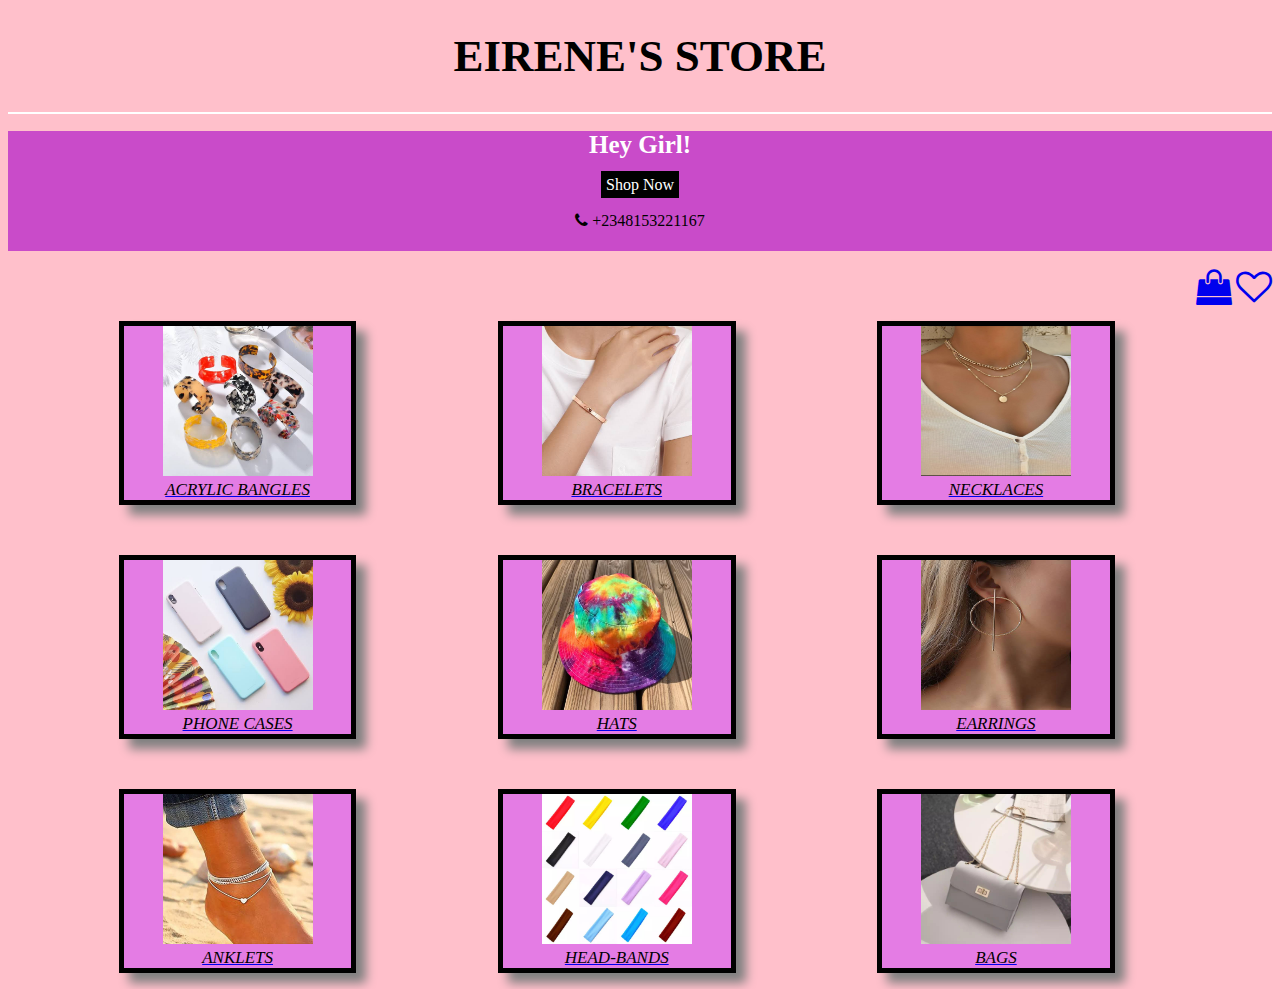
==== index.html @ d0d21d88 "Add files via upload" ====
<!DOCTYPE html>
<html lang="en">
<head>
    <link rel="stylesheet" href="index.css">
    <meta charset="UTF-8">
    <meta http-equiv="X-UA-Compatible" content="IE=edge">
    <meta name="viewport" content="width=device-width, initial-scale=1.0">
    <link rel="stylesheet" href="https://cdnjs.cloudflare.com/ajax/libs/font-awesome/4.7.0/css/font-awesome.min.css">
    <link rel="stylesheet" href="https://cdnjs.cloudflare.com/ajax/libs/font-awesome/4.7.0/css/font-awesome.min.css">
    <link rel="stylesheet" href="https://cdnjs.cloudflare.com/ajax/libs/font-awesome/4.7.0/css/font-awesome.min.css">
    <link href="https://fonts.googleapis.com/css2?family=Comforter&family=Redressed&display=swap" rel="stylesheet"> 
    <title>EIRENE'S STORE</title>
</head>
<body>
   
        <h1 id="name">EIRENE'S STORE</h1> 
        <hr color="white">

<section class="first">
    <h1>Hey Girl!</h1>
    <a id="catalog" href="#third">Shop Now</a>
    <br>
    <br>
    <a id="phone"  href="tel:08153221167"><i class="fa fa-phone"></i> +2348153221167</a>
 </section>
<br>
 <div id="bag">
     <a href="#"><i class="fa fa-shopping-bag" style="font-size:36px"></i></a>
     <a href="#"><i class="fa fa-heart-o" style="font-size:36px;"></i></a>
 </div>
 <br><br>

 <section id="third">
    <figure class="boxx">
        <div class="box2"  >
            <center><a href="bangles.html"><img src="ab.jpg" alt="ACRYLIC BANGLE" width="150px" height="150px">
            <figcaption>ACRYLIC BANGLES</figcaption></a></center>
        </div>
        <br>
        <div class="box2" >
        <center><a href="bracelets.html"> <img src="brace.jpg" alt="BRACELETS" width="150px" height="150px">
                <figcaption>BRACELETS</figcaption></a></center>
                </div>
        <br>
        <div class="box2" >
        <center><a href="neck.html"><img src="neck.jpg" alt="NECKLACES" width="150px" height="150px">
                <figcaption>NECKLACES</figcaption></a></center>
    </div>
    </figure>
  <br>
  <figure class="boxx">
    <div class="box2"  >
        <center><a href="#"><img src="cases.jpg" alt="PHONE CASES" width="150px" height="150px">
        <figcaption>PHONE CASES</figcaption></a></center>
    </div>
    <br>
    <div class="box2" >
    <center><a href="#"> <img src="hats.jpg" alt="HATS" width="150px" height="150px">
            <figcaption>HATS</figcaption></a></center>
            </div>
    <br>
    <div class="box2" >
    <center><a href="#"><img src="ear.jpg" alt="EARRINGS" width="150px" height="150px">
            <figcaption>EARRINGS</figcaption></a></center>
    </div>
</div>
</figure>
<br>
<figure class="boxx">
    <div class="box2"  >
        <center><a href="#"><img src="anklets.jpg" alt="NKLETS" width="150px" height="150px">
        <figcaption>ANKLETS</figcaption></a></center>
    </div>
    <br>
    <div class="box2" >
    <center><a href="#"> <img src="hb.jpg" alt="HEAD-BANDS" width="150px" height="150px">
            <figcaption>HEAD-BANDS</figcaption></a></center>
            </div>
    <br>
    <div class="box2" >
    <center><a href="#"><img src="bags.jpg" alt="BAGS" width="150px" height="150px">
            <figcaption>BAGS</figcaption></a></center>
    </div>
</div>
</figure>    
 </section>
<script src="index.js"></script>
</body>
</html>
---- index.css ----
body{
  background-color: pink;
}
#name{
  text-align: center;
  font-size: 45px;
  font-family: 'Redressed', cursive;

}
.first{
    background-color: rgb(201, 75, 201);
    text-align: center;
    height:120px;
}
.first h1{
    font-family: cursive ;
    font-size: 25px;;
    color: white;
}
#catalog{
color:white;
/*font*/
background-color: black;
border-width:5px;
border-color:black;
border-style:solid;
text-decoration: none;
}
#catalog:hover{
  color:black;
/*font*/
background-color: pink;
border-width:5px;
border-color:pink;
border-style:solid;
text-decoration: none;
animation-name:phone;
animation-duration:0.5s;
}
  @keyframes phone{
    100% {
     border-width: 10px;
    }
  }
#phone{
  background-color: transparent; 
  color: black; 
  text-decoration: none;
}
#phone:hover{
  color:black;
/*font*/
background-color: pink;
border-width:5px;
border-color:pink;
border-style:solid;
text-decoration: none;
animation-name:phone;
animation-duration:0.5s;
}
  @keyframes phone{
    100% {
     border-width: 10px;
    }
  }
figcaption{
    font-family: 'Segoe UI', Tahoma, Geneva, Verdana, sans-serif;
    font-style: italic;
    color: blue;
}
.boxx {
    background: pink;
    height: 100%;
    width:90%;
    display: flex;
    justify-content: space-evenly;
  }
  .box2 {
    background: rgb(228, 124, 228);
    box-shadow: 10px 10px 10px 0px grey;
    width: 20%;
    height: 50%;
    border: 5px solid black;
  }
  .box2:hover{
border:5px solid white;
animation-name:love;
    animation-duration:1s;

  }
  @keyframes love {
    100% {
      width:21%;
      
      
    }
  }
  .box2 figcaption{
    color: black;
    font-family: cursive;
    text-decoration: none;
    font-size: 17px;
  }
/*bracelts*/

  .inspect {
    text-align: center;
   font-weight: bold;
  }
  .error {
  
    color: black;
    font-family: 'Segoe UI', Tahoma, Geneva, Verdana, sans-serif;
    font-style: italic;
    padding: 5px;
    margin: 5px;
  }
 #bag{
   float: right;
   background-color: transparent; 
   color: black; 
   border-style: none;
 }
 #bag a{
   text-decoration: none;
 }
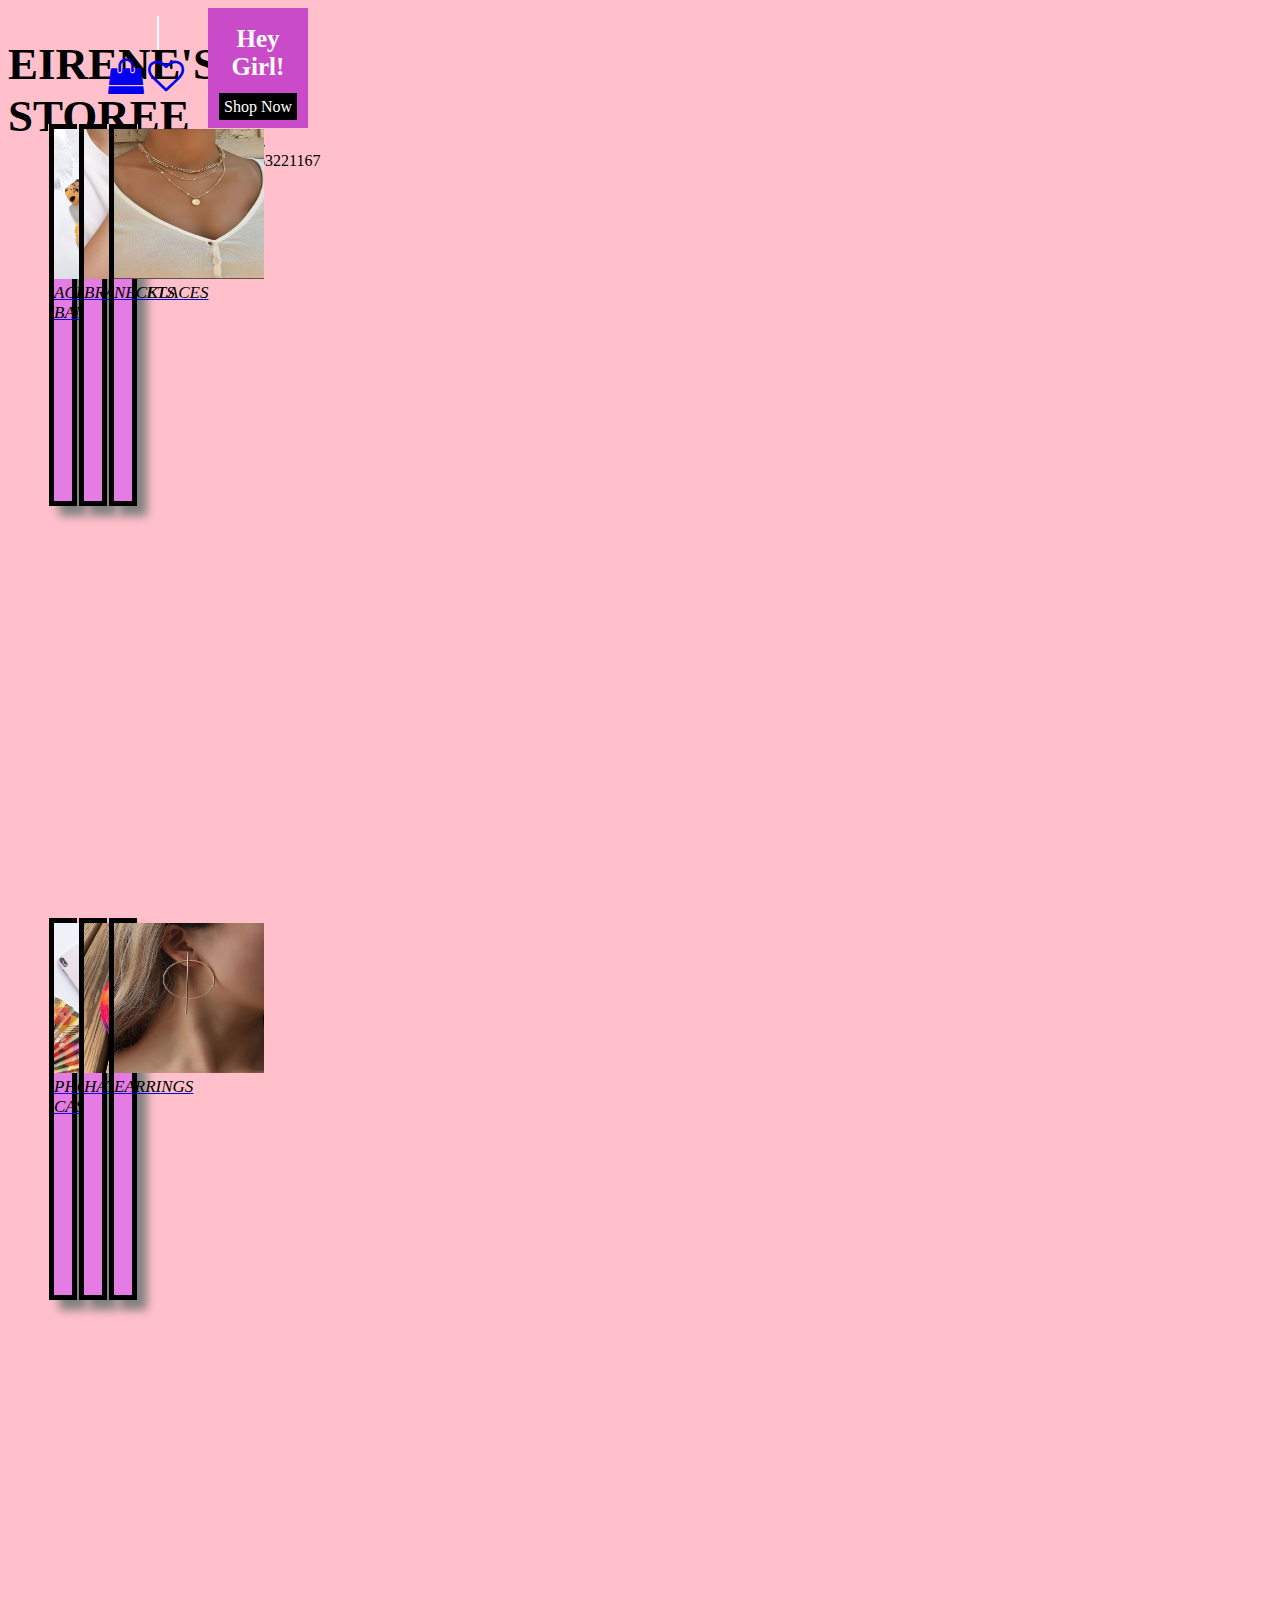
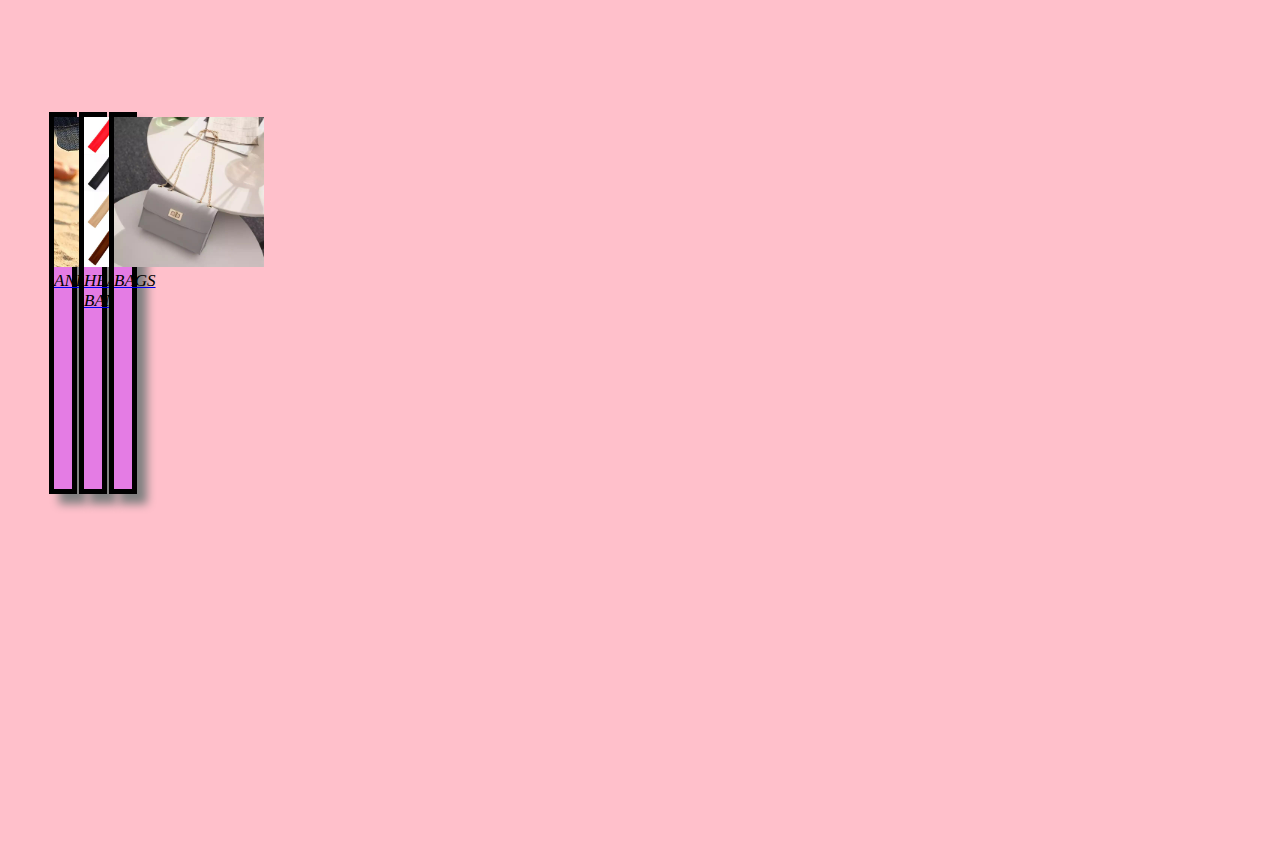
==== commit 1e9bd873: "Update index.html" ====
--- a/index.html
+++ b/index.html
@@ -12,8 +12,9 @@
     <title>EIRENE'S STORE</title>
 </head>
 <body>
+    <div class="container">
    
-        <h1 id="name">EIRENE'S STORE</h1> 
+        <h1 id="name">EIRENE'S STOREE</h1> 
         <hr color="white">
 
 <section class="first">
@@ -63,7 +64,7 @@
     <center><a href="#"><img src="ear.jpg" alt="EARRINGS" width="150px" height="150px">
             <figcaption>EARRINGS</figcaption></a></center>
     </div>
-</div>
+
 </figure>
 <br>
 <figure class="boxx">
@@ -81,9 +82,10 @@
     <center><a href="#"><img src="bags.jpg" alt="BAGS" width="150px" height="150px">
             <figcaption>BAGS</figcaption></a></center>
     </div>
-</div>
+
 </figure>    
  </section>
+    </div>
 <script src="index.js"></script>
 </body>
-</html>+</html>
--- a/index.css
+++ b/index.css
@@ -1,3 +1,9 @@
+.container {  
+    display: grid;  
+    grid-template-columns: 100px 100px 100px;  
+    grid-template-rows: 50px 50px;  
+}
+
 body{
   background-color: pink;
 }
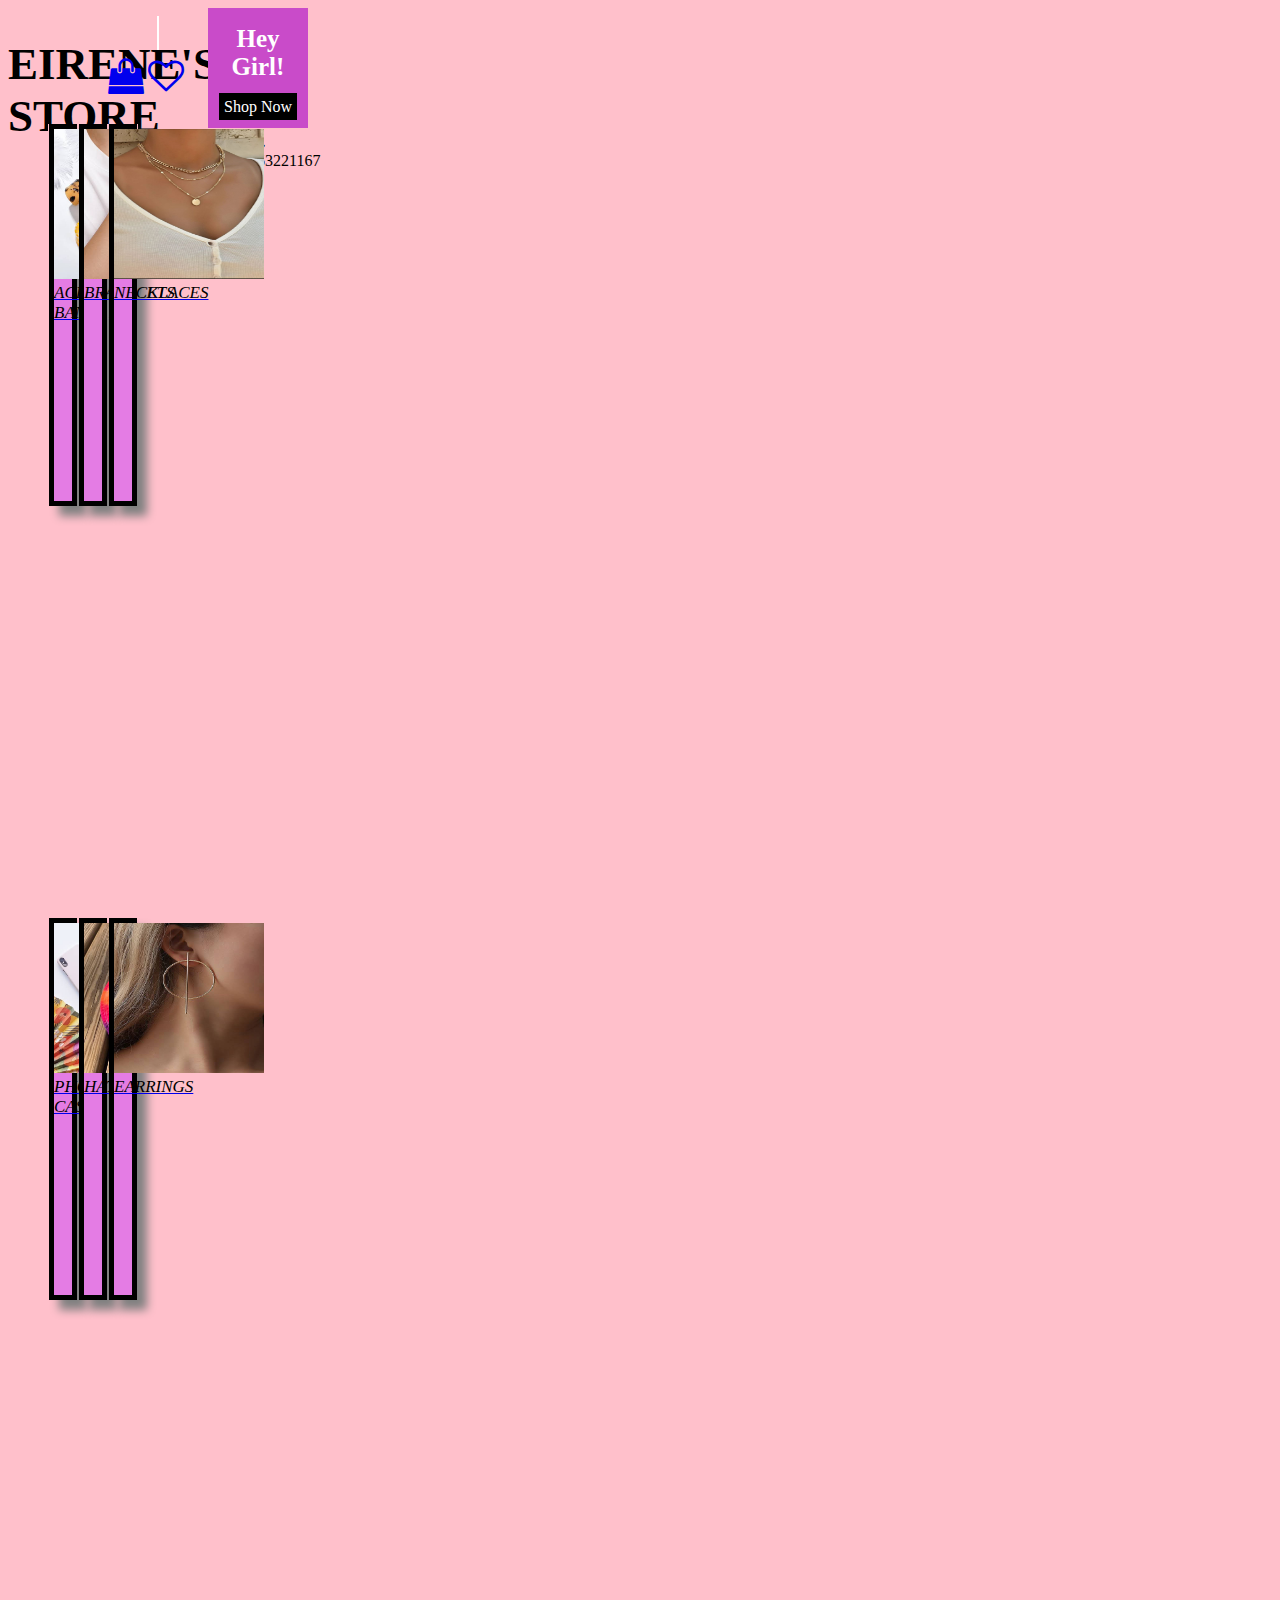
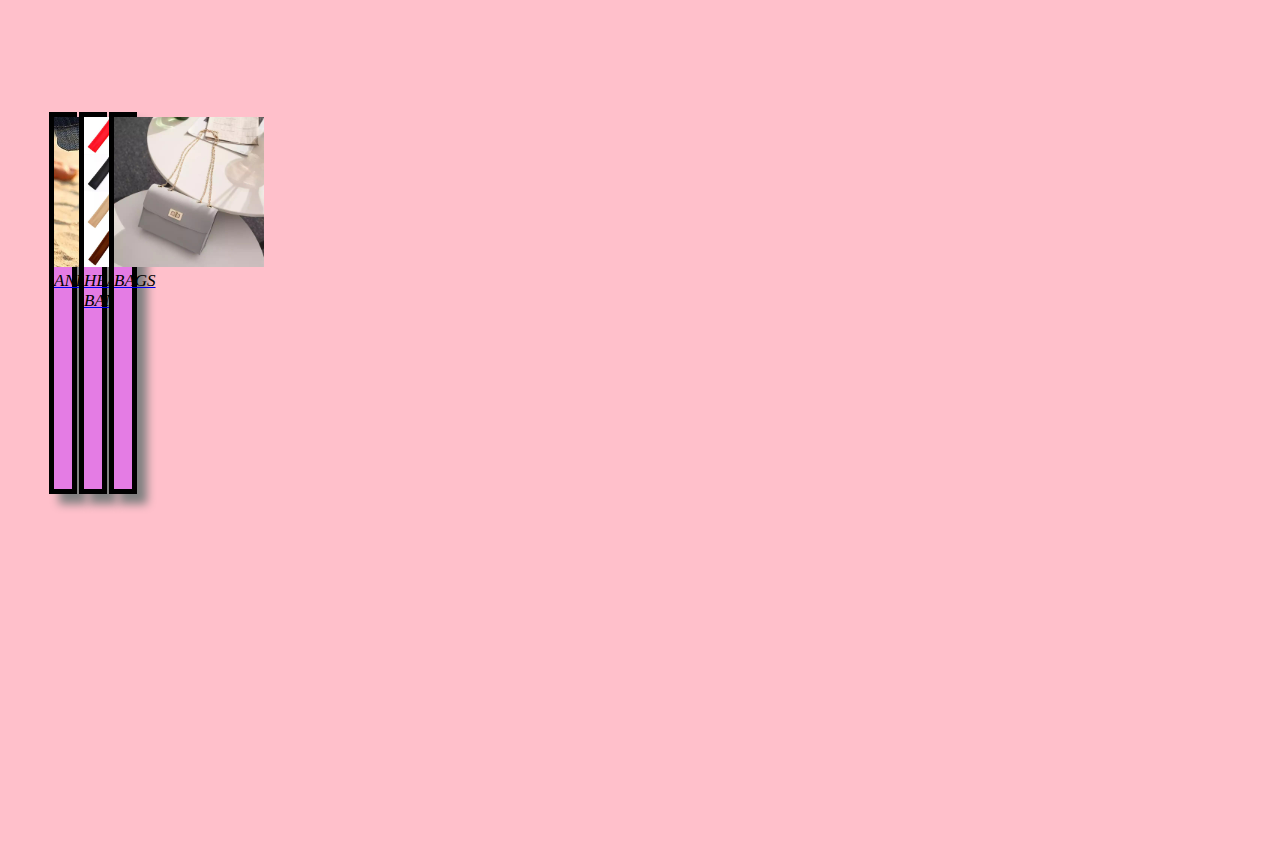
==== commit b8b0b699: "Update index.html" ====
--- a/index.html
+++ b/index.html
@@ -14,7 +14,7 @@
 <body>
     <div class="container">
    
-        <h1 id="name">EIRENE'S STOREE</h1> 
+        <h1 id="name">EIRENE'S STORE</h1> 
         <hr color="white">
 
 <section class="first">
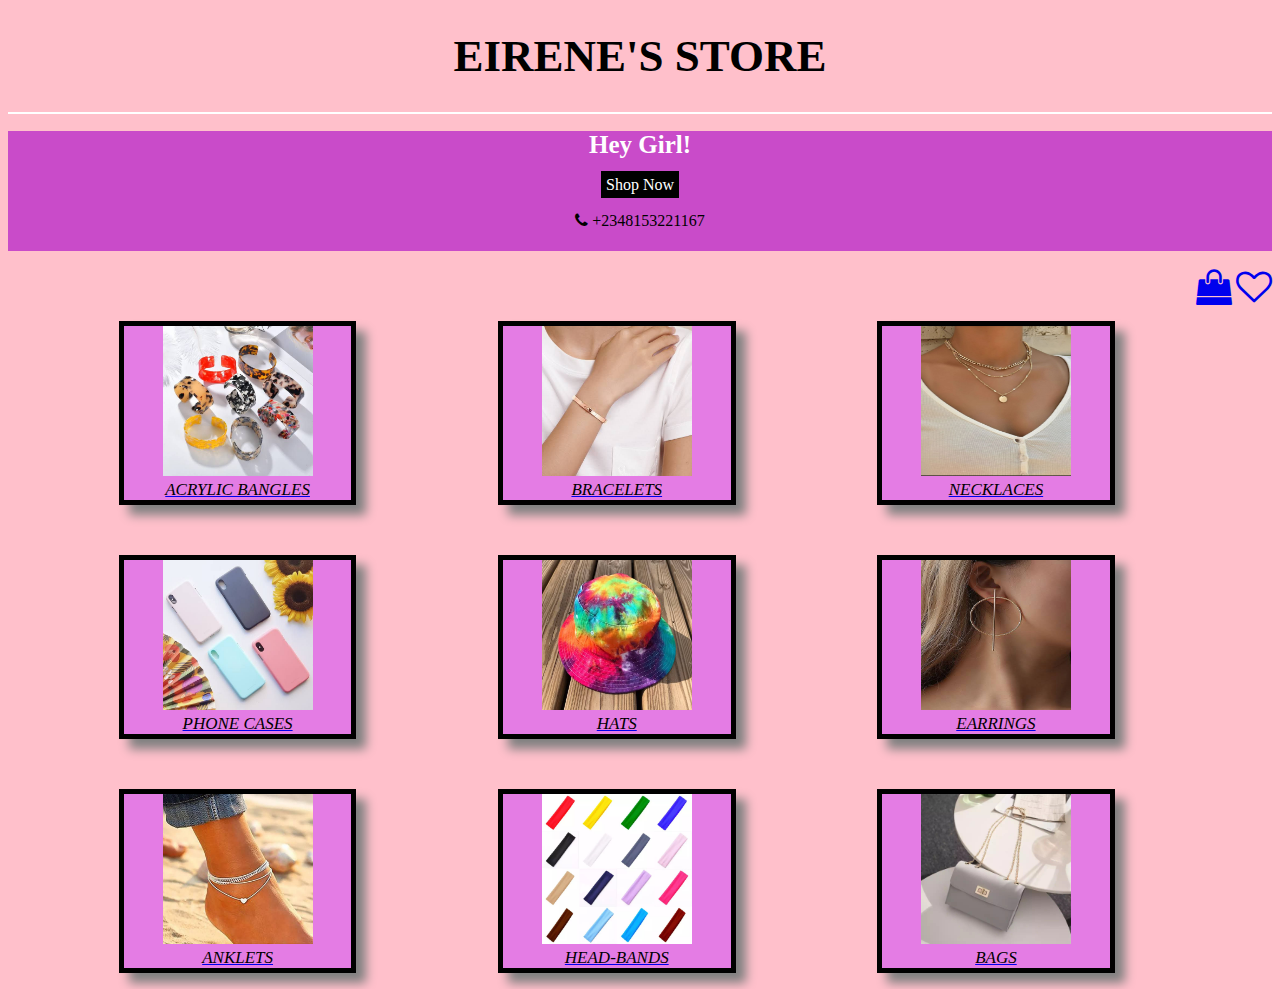
==== commit 5f472321: "Update index.html" ====
--- a/index.html
+++ b/index.html
@@ -12,7 +12,7 @@
     <title>EIRENE'S STORE</title>
 </head>
 <body>
-    <div class="container">
+   
    
         <h1 id="name">EIRENE'S STORE</h1> 
         <hr color="white">
@@ -85,7 +85,6 @@
 
 </figure>    
  </section>
-    </div>
 <script src="index.js"></script>
 </body>
 </html>
--- a/index.css
+++ b/index.css
@@ -1,8 +1,4 @@
-.container {  
-    display: grid;  
-    grid-template-columns: 100px 100px 100px;  
-    grid-template-rows: 50px 50px;  
-}
+
 
 body{
   background-color: pink;
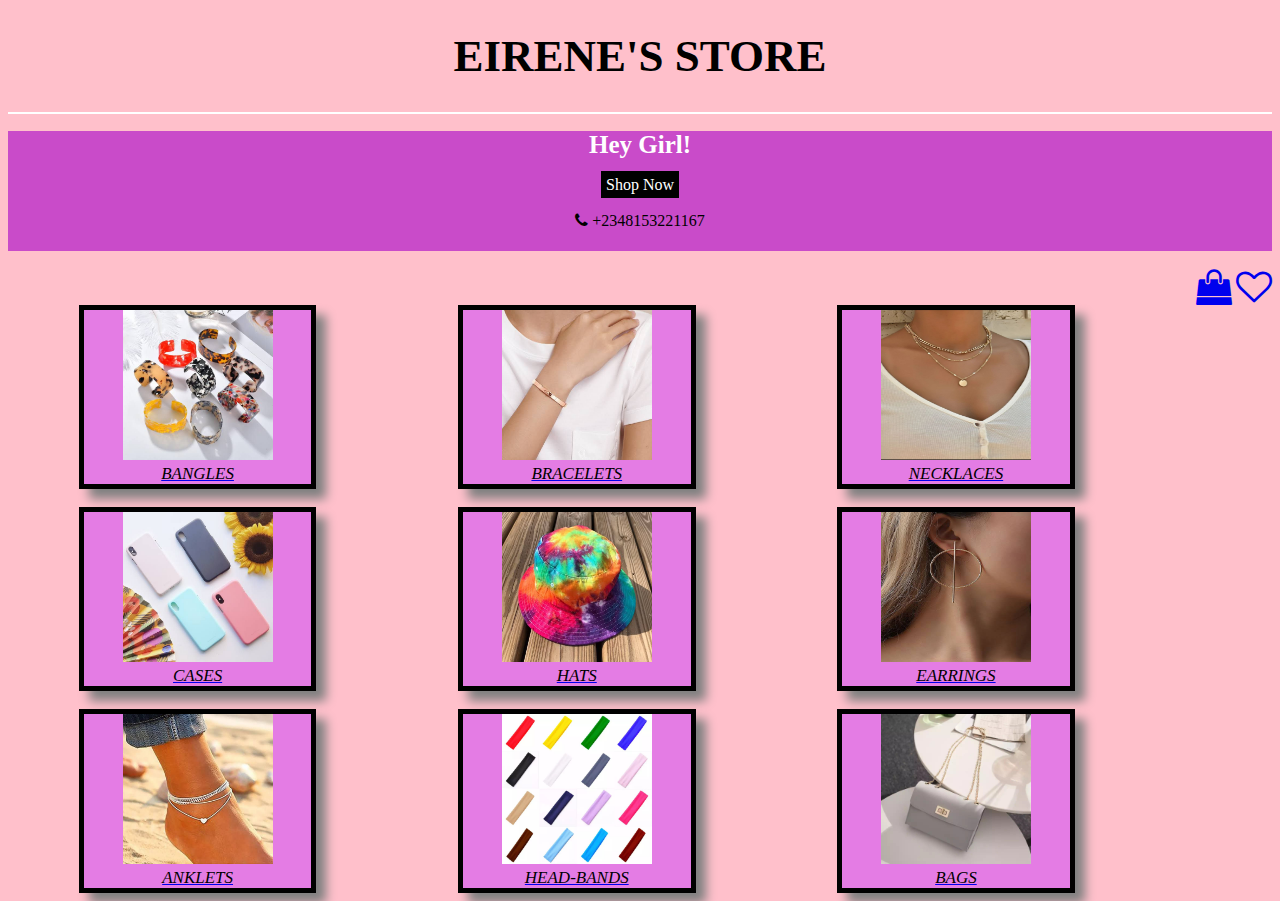
==== commit 3fce10d1: "Update index.html" ====
--- a/index.html
+++ b/index.html
@@ -35,7 +35,7 @@
     <figure class="boxx">
         <div class="box2"  >
             <center><a href="bangles.html"><img src="ab.jpg" alt="ACRYLIC BANGLE" width="150px" height="150px">
-            <figcaption>ACRYLIC BANGLES</figcaption></a></center>
+            <figcaption>BANGLES</figcaption></a></center>
         </div>
         <br>
         <div class="box2" >
@@ -52,7 +52,7 @@
   <figure class="boxx">
     <div class="box2"  >
         <center><a href="#"><img src="cases.jpg" alt="PHONE CASES" width="150px" height="150px">
-        <figcaption>PHONE CASES</figcaption></a></center>
+        <figcaption>CASES</figcaption></a></center>
     </div>
     <br>
     <div class="box2" >
--- a/index.css
+++ b/index.css
@@ -1,5 +1,3 @@
-
-
 body{
   background-color: pink;
 }
@@ -75,7 +73,10 @@
     height: 100%;
     width:90%;
     display: flex;
+margin:0px;
     justify-content: space-evenly;
+  
+
   }
   .box2 {
     background: rgb(228, 124, 228);
@@ -127,6 +128,39 @@
    text-decoration: none;
  }
  
+ 
+@media (max-width:700px){
+  .boxx {
+    width:100%;
+    justify-content:right;
+  }
+  .box2 {
+    width: 32%;
+height:100%;
+    margin: 5px;
+    border: 5px solid black;
+  }
+  .box2:hover{
+    border:5px solid white;
+    animation-name:love;
+        animation-duration:1s;
+    
+      }
+      @keyframes love {
+        100% {
+          width:35%;
 
-
-
+        }
+      }
+img{
+width:70px;
+height:70px;
+}
+.first{
+width:100%;
+}
+.box2 figcaption{
+font-style:normal;
+font-family: serif;
+}
+}
